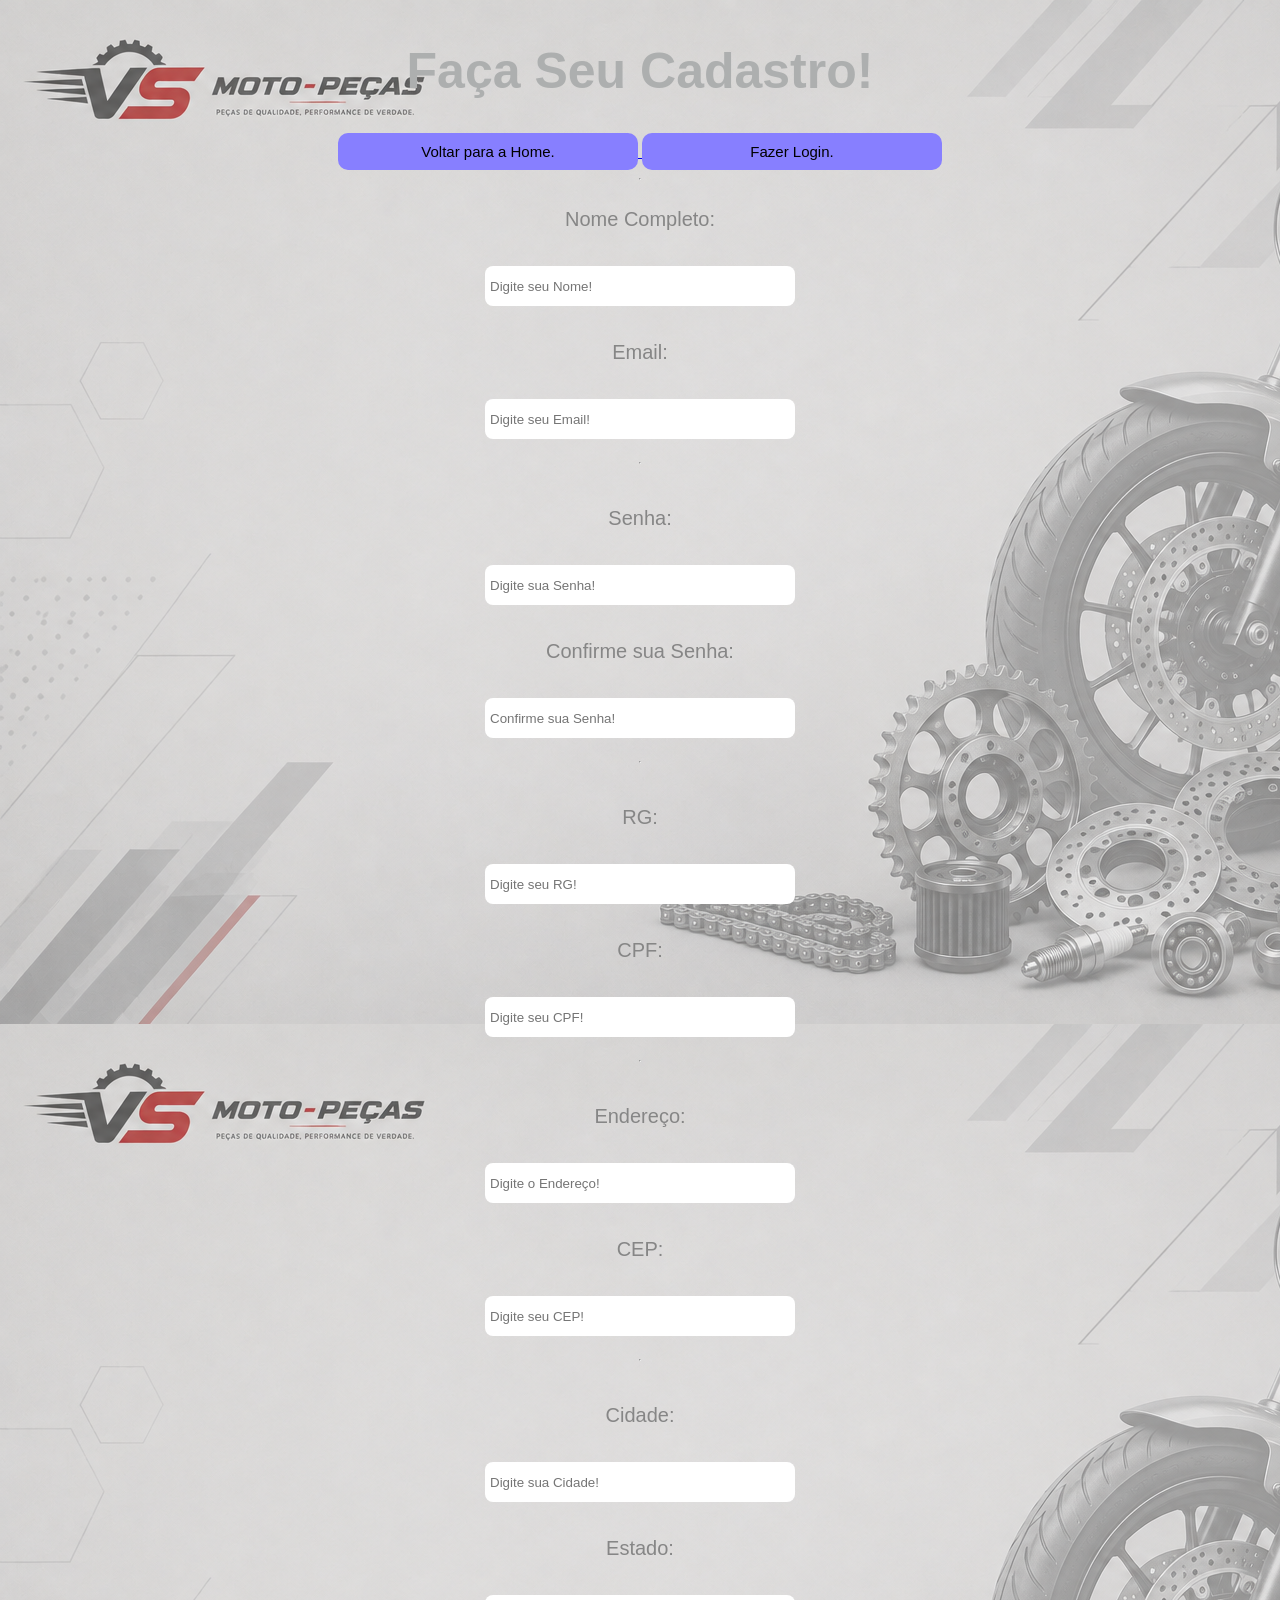
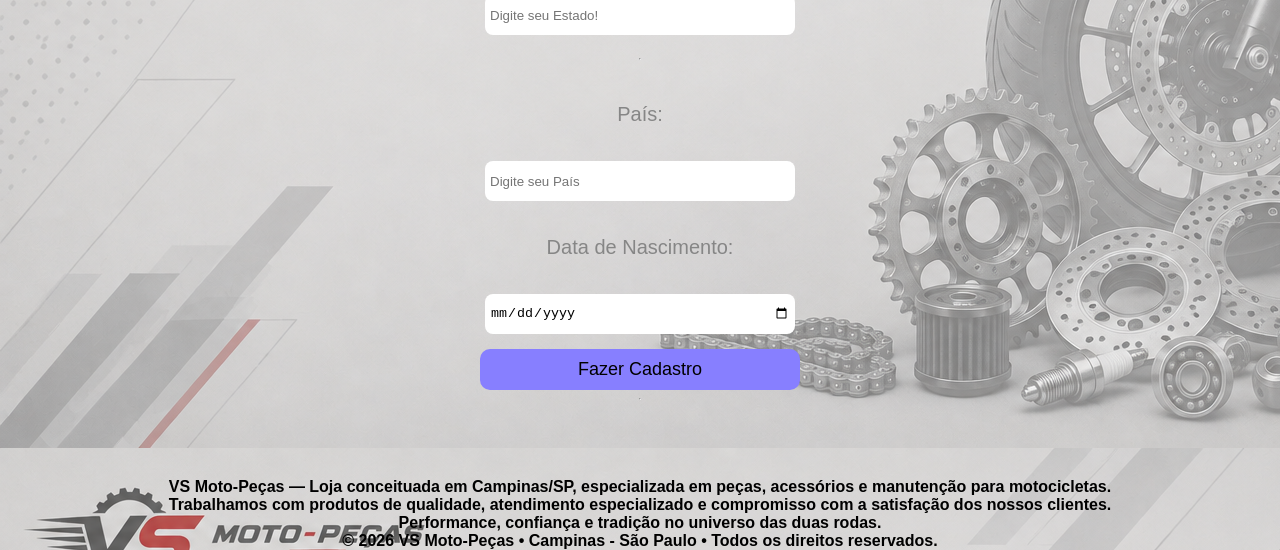
==== pages/cadastro.html @ 23388545 "Add files via upload" ====
<!DOCTYPE html>
<html lang="en">

<head>
    <meta charset="UTF-8">
    <meta name="viewport" content="width=device-width, initial-scale=1.0">
    <title>Faça seu Cadastro</title>

</head>

<body>
    <header>
        <h1>Faça Seu Cadastro!</h1>
        <link rel="stylesheet" href="cadastro.css">
    </header>

    <nav>

        <a href="../index.html">
            <button class="button-nav" type="button">Voltar para a Home.</button>
        </a>
        <a href="./login.html">
            <button class="button-nav" type="button">Fazer Login.</button>
        </a>


    </nav>
    <hr>
    <main>
        <section>
            <form action="./login.html" onsubmit="alert('Usuário Cadastrado! Faça seu Login')">
                <p>Nome Completo:</p>
                <input type="text" name="nome completo" required placeholder="Digite seu Nome!">
                <p>Email:</p>
                <input type="email" name="email" required placeholder="Digite seu Email!">
                <hr>
                <P>Senha:</P>
                <input type="password" name="senha" required placeholder="Digite sua Senha!">
                <p>Confirme sua Senha:</p>
                <input type="password" name="confirme senha" required placeholder="Confirme sua Senha!">
                <hr>
                <p>RG:</p>
                <input type="number" name="RG" required placeholder="Digite seu RG!">
                <p>CPF:</p>
                <input type="number" name="CPF" required placeholder="Digite seu CPF!">
                <hr>
                <p>Endereço:</p>
                <input type="text" name="endereço" required placeholder="Digite o Endereço!">
                <p>CEP:</p>
                <input type="number" name="CEP" required placeholder="Digite seu CEP!">
                <hr>
                <p>Cidade:</p>
                <input class="input-cadastro" type="text" name="cidade" required placeholder="Digite sua Cidade!">
                <p>Estado:</p>
                <input class="input-cadastro" type="text" name="estado" required placeholder="Digite seu Estado!">
                <hr>
                <p>País:</p>
                <input class="input-cadastro" type="text" name="país" required placeholder="Digite seu País">
                <p>Data de Nascimento:</p>
                <input class="input-cadastro" type="date" name="data" required placeholder="Data de Nascimento">

                <button id="btn-cadastro" type="submit">Fazer Cadastro</button>

            </form>

        </section>
    </main>
    <hr>

    <footer>
        <b>VS Moto-Peças — Loja conceituada em Campinas/SP, especializada em peças, acessórios e manutenção para
            motocicletas. <br> Trabalhamos com produtos de qualidade, atendimento especializado e compromisso com a
            satisfação dos nossos clientes. <br> Performance, confiança e tradição no universo das duas rodas. <br>

            © 2026 VS Moto-Peças • Campinas - São Paulo • Todos os direitos reservados.
        </b>
    </footer>
</body>

</html>
---- pages/cadastro.css ----
body {
    background-image: url("../images/login-img.png");
    height: 100vh;
    display: flex;
    flex-direction: column;
    justify-content: space-between;
}

h1 {
    text-align: center;
    font-family: 'Segoe UI', Tahoma, Geneva, Verdana, sans-serif;
    font-size: 50px;
    color: rgb(173, 175, 175);
}

header {
    text-align: center;

}

nav {

    text-align: center;
}

.button-nav {

    width: 300px;
    border: none;
    padding: 10px;
    border-radius: 10px;
    cursor: pointer;
    background-color: rgb(135, 127, 255);
     font-family: 'Segoe UI', Tahoma, Geneva, Verdana, sans-serif;
    font-size: 15px;
}

main {
    display: flex;
    text-align: center;
    gap: 50px;

    flex-direction: column;
}

form {
    display: flex;
    flex-direction: column;
    align-items: center;
    gap: 15px;
   
}

p {
    font-family: 'Segoe UI', Tahoma, Geneva, Verdana, sans-serif;
    font-size: 20px;
    color: rgb(134, 134, 134);
}

input {
    width: 300px;
    height: 30px;
    border-radius: 8px;
    border: none;
    padding: 5px;
    gap: 10px;
    
}

#btn-cadastro {
    width: 320px;
    border: none;
    padding: 10px;
    border-radius: 10px;
    cursor: pointer;
    background-color: rgb(135, 127, 255);
    font-family: 'Segoe UI', Tahoma, Geneva, Verdana, sans-serif;
    font-size: 18px;

}

b {
    font-family: 'Segoe UI', Tahoma, Geneva, Verdana, sans-serif;
    color: rgb(0, 0, 0);
}

footer {
     margin-top: 70px;

    text-align: center;

}
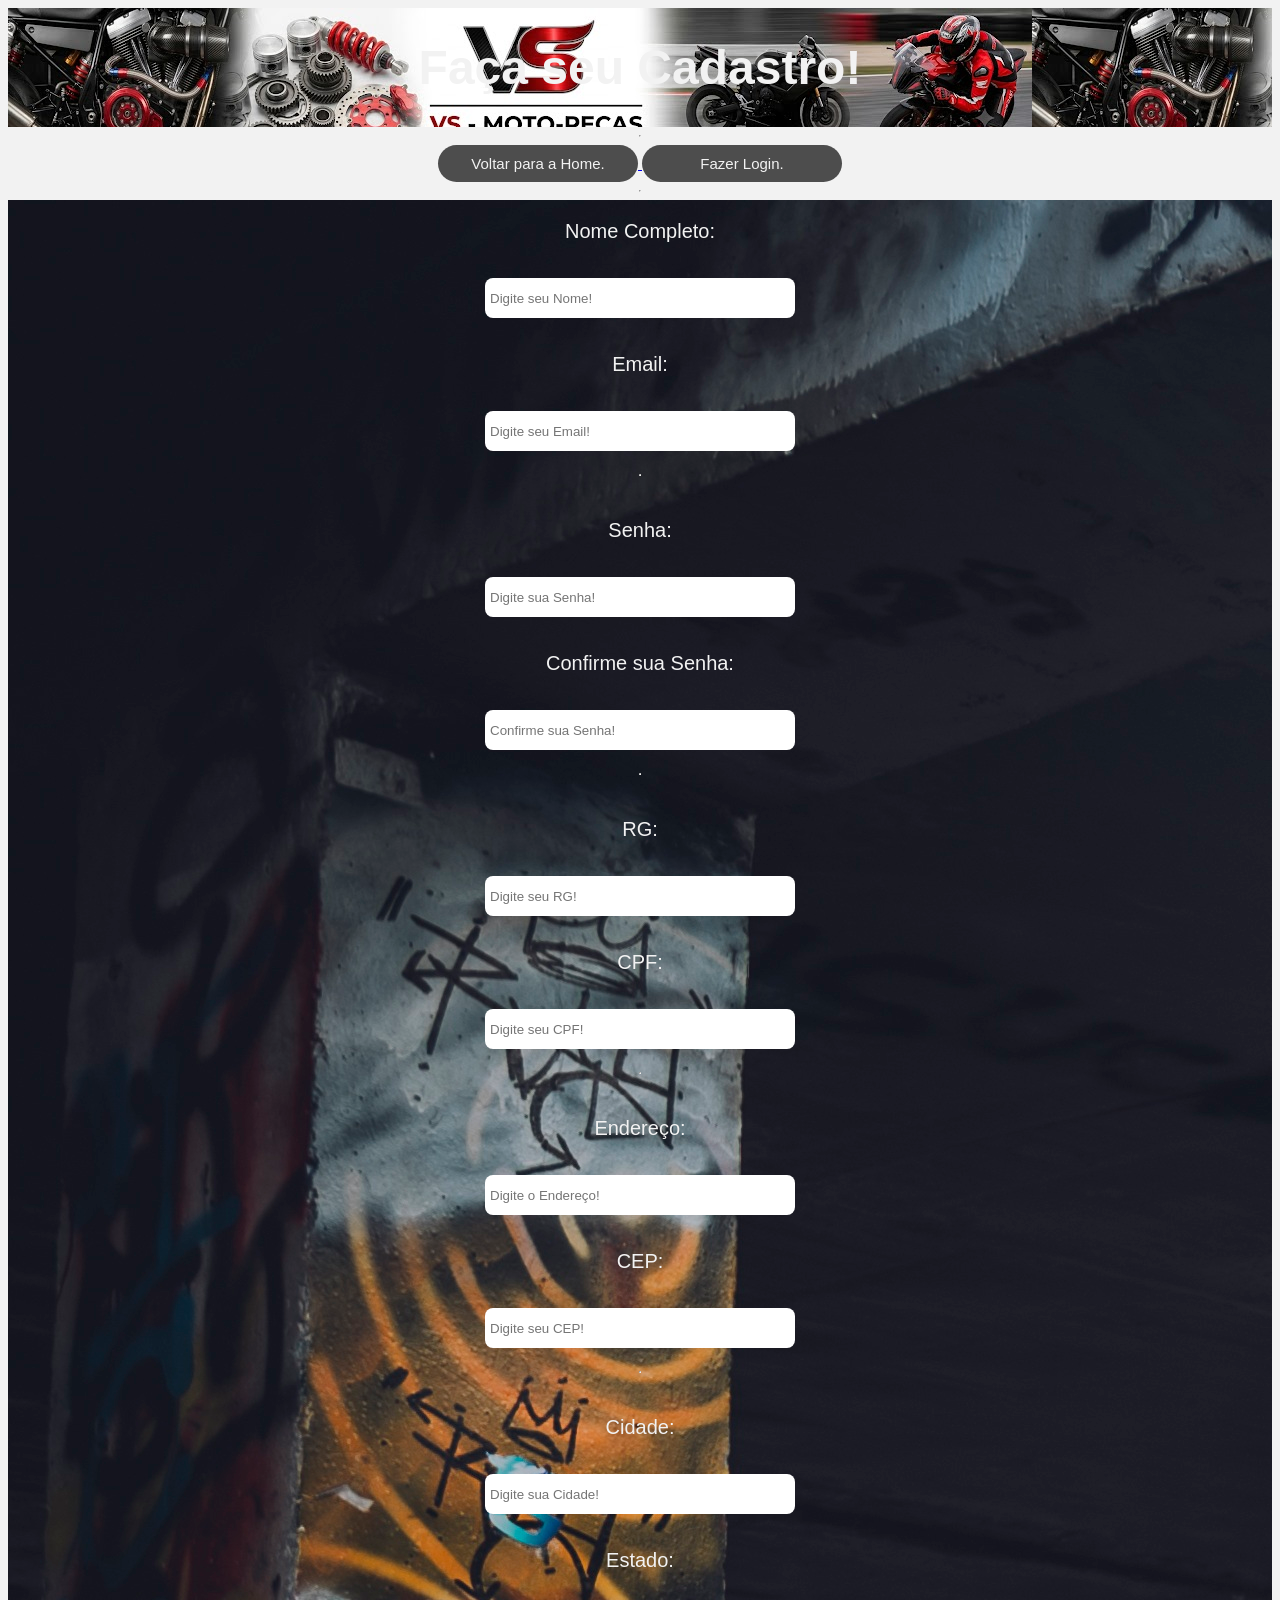
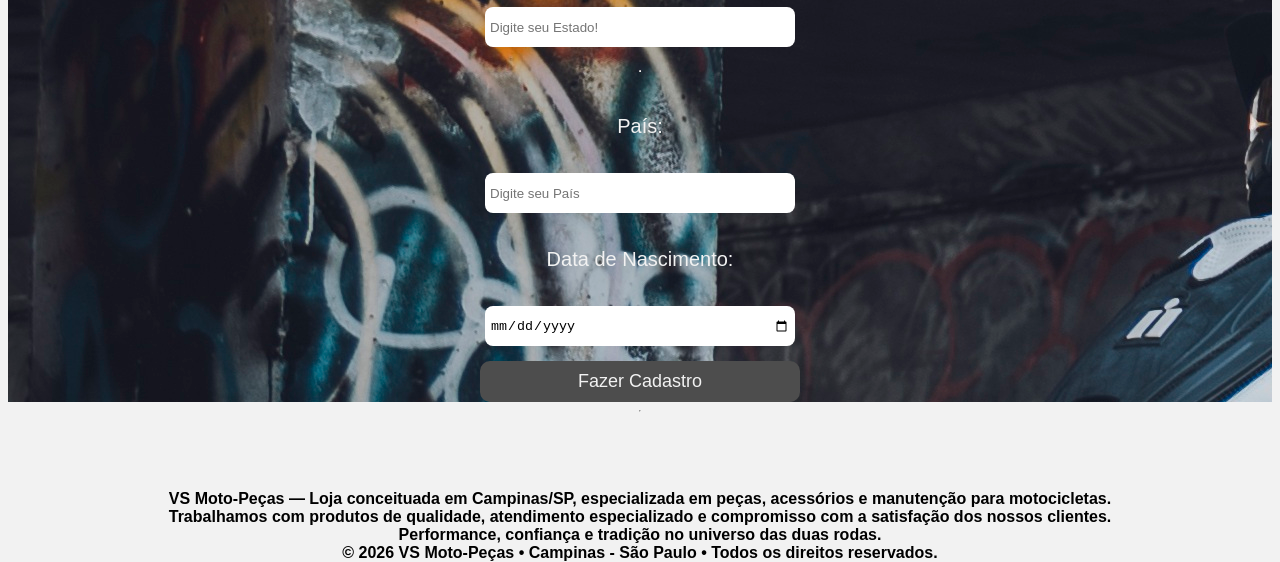
==== commit 1b9258a7: "Add files via upload" ====
--- a/pages/cadastro.html
+++ b/pages/cadastro.html
@@ -10,10 +10,10 @@
 
 <body>
     <header>
-        <h1>Faça Seu Cadastro!</h1>
+        <h1>Faça seu Cadastro!</h1>
         <link rel="stylesheet" href="cadastro.css">
     </header>
-
+    <hr>
     <nav>
 
         <a href="../index.html">
@@ -22,7 +22,6 @@
         <a href="./login.html">
             <button class="button-nav" type="button">Fazer Login.</button>
         </a>
-
 
     </nav>
     <hr>
--- a/pages/cadastro.css
+++ b/pages/cadastro.css
@@ -1,5 +1,5 @@
 body {
-    background-image: url("../images/login-img.png");
+    background-color: #F2F2F2;
     height: 100vh;
     display: flex;
     flex-direction: column;
@@ -8,30 +8,38 @@
 
 h1 {
     text-align: center;
-    font-family: 'Segoe UI', Tahoma, Geneva, Verdana, sans-serif;
-    font-size: 50px;
-    color: rgb(173, 175, 175);
+    font-family: Impact, Haettenschweiler, 'Arial Narrow Bold', sans-serif;
+    font-size: 48px;
+    color: #F2F2F2;
+
 }
 
 header {
     text-align: center;
+    background-image: url(../images/img-header-2.jpg);
+
 
 }
 
+
 nav {
 
+    gap: 30px;
+    background-color: #F2F2F2;
     text-align: center;
 }
 
 .button-nav {
 
-    width: 300px;
+    width: 200px;
     border: none;
     padding: 10px;
-    border-radius: 10px;
+    border-radius: 20px;
     cursor: pointer;
-    background-color: rgb(135, 127, 255);
-     font-family: 'Segoe UI', Tahoma, Geneva, Verdana, sans-serif;
+    background-color: rgb(77, 77, 77);
+
+    font-family: 'Segoe UI', Tahoma, Geneva, Verdana, sans-serif;
+    color: #F2F2F2;
     font-size: 15px;
 }
 
@@ -43,18 +51,22 @@
     flex-direction: column;
 }
 
+section {
+    background-image: url(../images/img-section-card.jpg);
+}
+
 form {
     display: flex;
     flex-direction: column;
     align-items: center;
     gap: 15px;
-   
+
 }
 
 p {
     font-family: 'Segoe UI', Tahoma, Geneva, Verdana, sans-serif;
     font-size: 20px;
-    color: rgb(134, 134, 134);
+    color: #F2F2F2;
 }
 
 input {
@@ -64,7 +76,7 @@
     border: none;
     padding: 5px;
     gap: 10px;
-    
+
 }
 
 #btn-cadastro {
@@ -73,9 +85,10 @@
     padding: 10px;
     border-radius: 10px;
     cursor: pointer;
-    background-color: rgb(135, 127, 255);
+    background-color: rgb(77, 77, 77);
     font-family: 'Segoe UI', Tahoma, Geneva, Verdana, sans-serif;
     font-size: 18px;
+    color: #F2F2F2;
 
 }
 
@@ -85,7 +98,7 @@
 }
 
 footer {
-     margin-top: 70px;
+    margin-top: 70px;
 
     text-align: center;
 
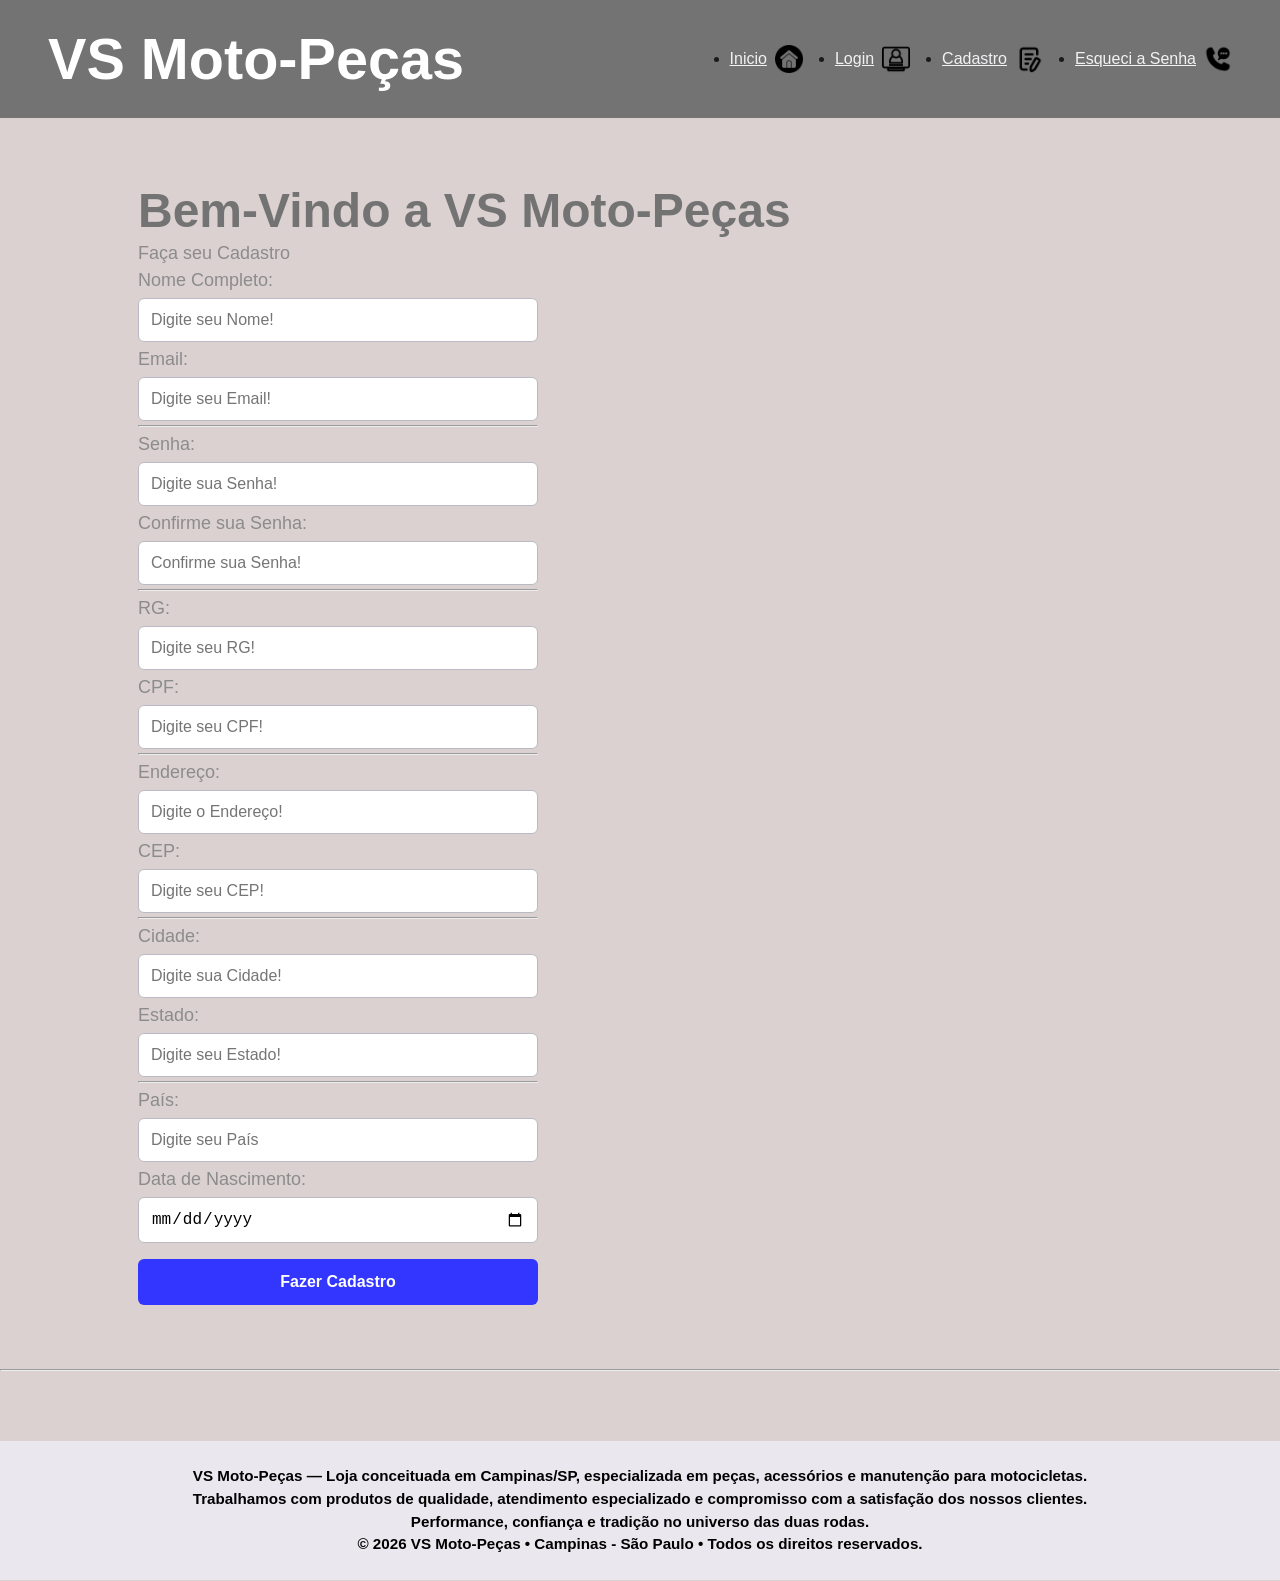
==== commit 2989c3a6: "Add files via upload" ====
--- a/pages/cadastro.html
+++ b/pages/cadastro.html
@@ -5,68 +5,114 @@
     <meta charset="UTF-8">
     <meta name="viewport" content="width=device-width, initial-scale=1.0">
     <title>Faça seu Cadastro</title>
-
+    <link rel="stylesheet" href="./cadastro.css">
 </head>
 
 <body>
-    <header>
-        <h1>Faça seu Cadastro!</h1>
-        <link rel="stylesheet" href="cadastro.css">
+
+    <header class="site-header">
+        <nav class="nav-mobile" aria-label="Menu mobile">
+            <a href="./index.html" class="nav-icon" aria-label="Início">
+                <img class="nav-icon-img" src="../images/botao-home.png" alt="">
+            </a>
+            <a href="./esqueci-senha.html" class="nav-icon" aria-label="Esqueci a Senha">
+                <img class="nav-icon-img" src="../images/contato.png" alt="">
+            </a>
+            <a href="./login.html" class="nav-icon" aria-label="Login">
+                <img class="nav-icon-img" src="../images/aplicativo-web.png" alt="">
+            </a>
+            <a href="./cadastro.html" class="nav-icon" aria-label="Cadastro">
+                <img class="nav-icon-img" src="../images/cadastro.png" alt="">
+            </a>
+        </nav>
+        <!-- tablet menu -->
+        <aside class="nav-tablet" aria-label="Menu lateral tablet">
+            <p class="brand">VS Moto-Peças</p>
+            <ul>
+                <li><a href="../index.html">Início</a></li>
+                <li><a href="./cadastro.html">Cadastre</a></li>
+                <li><a href="../pages/login.html">Login</a></li>
+                <li><a href="../pages/esqueci-senha.html">Esqueci a Senha</a></li>
+            </ul>
+        </aside>
+        <!-- desktop menu -->
+        <nav class="nav-desktop" aria-label="Menu desktop">
+            <p class="brand">VS Moto-Peças</p>
+            <ul>
+                <li>
+
+                    <a href="../index.html"> Inicio
+                        <img class="nav-icon-img" src="../images/botao-home.png" alt="" width="20" height="20">
+                    </a>
+                    </a>
+                </li>
+                <li>
+                    <a href="./login.html"> Login
+                        <img class="nav-icon-img" src="../images/aplicativo-web.png" alt="" width="20" height="20">
+                    </a>
+                </li>
+                <li>
+                    <a href="./cadastro.html"> Cadastro
+                        <img class="nav-icon-img" src="../images/cadastro.png" alt="" width="20" height="20">
+
+                    </a>
+                </li>
+                <li>
+                    <a href="./esqueci-senha.html"> Esqueci a Senha
+                        <img class="nav-icon-img" src="../images/contato.png" width="20" height="20" alt="">
+                    </a>
+                </li>
+            </ul>
+        </nav>
+
+
     </header>
-    <hr>
-    <nav>
 
-        <a href="../index.html">
-            <button class="button-nav" type="button">Voltar para a Home.</button>
-        </a>
-        <a href="./login.html">
-            <button class="button-nav" type="button">Fazer Login.</button>
-        </a>
+    <main>
+        <section class="hero" id="Inicio">
+            <h1>Bem-Vindo a VS Moto-Peças</h1>
+            <p>Faça seu Cadastro</p>
+            <section>
+                <form action="./login.html" onsubmit="alert('Usuário Cadastrado! Faça seu Login')">
+                    <p>Nome Completo:</p>
+                    <input type="text" name="nome completo" required placeholder="Digite seu Nome!">
+                    <p>Email:</p>
+                    <input type="email" name="email" required placeholder="Digite seu Email!">
+                    <hr>
+                    <P>Senha:</P>
+                    <input type="password" name="senha" required placeholder="Digite sua Senha!">
+                    <p>Confirme sua Senha:</p>
+                    <input type="password" name="confirme senha" required placeholder="Confirme sua Senha!">
+                    <hr>
+                    <p>RG:</p>
+                    <input type="number" name="RG" required placeholder="Digite seu RG!">
+                    <p>CPF:</p>
+                    <input type="number" name="CPF" required placeholder="Digite seu CPF!">
+                    <hr>
+                    <p>Endereço:</p>
+                    <input type="text" name="endereço" required placeholder="Digite o Endereço!">
+                    <p>CEP:</p>
+                    <input type="number" name="CEP" required placeholder="Digite seu CEP!">
+                    <hr>
+                    <p>Cidade:</p>
+                    <input class="input-cadastro" type="text" name="cidade" required placeholder="Digite sua Cidade!">
+                    <p>Estado:</p>
+                    <input class="input-cadastro" type="text" name="estado" required placeholder="Digite seu Estado!">
+                    <hr>
+                    <p>País:</p>
+                    <input class="input-cadastro" type="text" name="país" required placeholder="Digite seu País">
+                    <p>Data de Nascimento:</p>
+                    <input class="input-cadastro" type="date" name="data" required placeholder="Data de Nascimento">
 
-    </nav>
-    <hr>
-    <main>
-        <section>
-            <form action="./login.html" onsubmit="alert('Usuário Cadastrado! Faça seu Login')">
-                <p>Nome Completo:</p>
-                <input type="text" name="nome completo" required placeholder="Digite seu Nome!">
-                <p>Email:</p>
-                <input type="email" name="email" required placeholder="Digite seu Email!">
-                <hr>
-                <P>Senha:</P>
-                <input type="password" name="senha" required placeholder="Digite sua Senha!">
-                <p>Confirme sua Senha:</p>
-                <input type="password" name="confirme senha" required placeholder="Confirme sua Senha!">
-                <hr>
-                <p>RG:</p>
-                <input type="number" name="RG" required placeholder="Digite seu RG!">
-                <p>CPF:</p>
-                <input type="number" name="CPF" required placeholder="Digite seu CPF!">
-                <hr>
-                <p>Endereço:</p>
-                <input type="text" name="endereço" required placeholder="Digite o Endereço!">
-                <p>CEP:</p>
-                <input type="number" name="CEP" required placeholder="Digite seu CEP!">
-                <hr>
-                <p>Cidade:</p>
-                <input class="input-cadastro" type="text" name="cidade" required placeholder="Digite sua Cidade!">
-                <p>Estado:</p>
-                <input class="input-cadastro" type="text" name="estado" required placeholder="Digite seu Estado!">
-                <hr>
-                <p>País:</p>
-                <input class="input-cadastro" type="text" name="país" required placeholder="Digite seu País">
-                <p>Data de Nascimento:</p>
-                <input class="input-cadastro" type="date" name="data" required placeholder="Data de Nascimento">
+                    <button class="button-form" type="submit">Fazer Cadastro</button>
 
-                <button id="btn-cadastro" type="submit">Fazer Cadastro</button>
+                </form>
 
-            </form>
-
-        </section>
+            </section>
     </main>
     <hr>
 
-    <footer>
+    <footer class="site-footer">
         <b>VS Moto-Peças — Loja conceituada em Campinas/SP, especializada em peças, acessórios e manutenção para
             motocicletas. <br> Trabalhamos com produtos de qualidade, atendimento especializado e compromisso com a
             satisfação dos nossos clientes. <br> Performance, confiança e tradição no universo das duas rodas. <br>
--- a/pages/cadastro.css
+++ b/pages/cadastro.css
@@ -1,95 +1,125 @@
+* {
+    margin: 0;
+    padding: 0;
+    box-sizing: border-box;
+}
+
 body {
-    background-color: #F2F2F2;
-    height: 100vh;
+    background-color: hsl(240, 8%, 93%);
+    font-family: Impact, Haettenschweiler, 'Arial Narrow Bold', sans-serif;
+    color: #1a1a1a;
+    line-height: 1.5;
+    transition: background-color 0.3s ease;
+}
+
+.hero,
+.site-footer {
+    padding: 6vw 5vw;
+}
+
+.hero h1 {
+
+    font-size: 8vw;
+    line-height: 1.2;
+    color: hsl(231, 79%, 34%);
+
+}
+
+.hero p {
+    font-size: 4.2vw;
+    color: hsl(239, 67%, 22%);
+}
+
+.site-footer {
+    text-align: center;
+    font-size: 3.5vw;
+    background-color: hsl(241, 100%, 81%);
+    color: hsl(244, 63%, 18%);
+}
+
+.brand {
+    font-weight: 700;
+    font-size: 4.5vw;
+    color: hsl(231, 79%, 34%);
+}
+
+.nav-mobile {
+    display: flex;
+    justify-content: space-around;
+    align-items: center;
+    background-color: hsl(239, 100%, 72%);
+    padding: 3vw 0;
+    position: sticky;
+    top: 0;
+    z-index: 10;
+}
+
+.nav-icon-img {
+    width: clamp(18px, 6vw, 28px);
+    height: clamp(18px, 6vw, 28px);
+    object-fit: contain;
+}
+
+.nav-tablet,
+.nav-desktop {
+    display: none;
+}
+
+.section-form {
     display: flex;
     flex-direction: column;
-    justify-content: space-between;
-}
-
-h1 {
-    text-align: center;
-    font-family: Impact, Haettenschweiler, 'Arial Narrow Bold', sans-serif;
-    font-size: 48px;
-    color: #F2F2F2;
-
-}
-
-header {
-    text-align: center;
-    background-image: url(../images/img-header-2.jpg);
-
-
-}
-
-
-nav {
-
-    gap: 30px;
-    background-color: #F2F2F2;
-    text-align: center;
-}
-
-.button-nav {
-
-    width: 200px;
-    border: none;
-    padding: 10px;
-    border-radius: 20px;
-    cursor: pointer;
-    background-color: rgb(77, 77, 77);
-
-    font-family: 'Segoe UI', Tahoma, Geneva, Verdana, sans-serif;
-    color: #F2F2F2;
-    font-size: 15px;
-}
-
-main {
-    display: flex;
-    text-align: center;
-    gap: 50px;
-
-    flex-direction: column;
-}
-
-section {
-    background-image: url(../images/img-section-card.jpg);
+    align-items: center;
+    gap: clamp(16px, 4vw, 32px);
+    padding: clamp(16px, 4vw, 40px);
+}
+
+#img-tela-l {
+    width: 100%;
+    max-width: 400px;
+    height: clamp(250px, 40vh, 450px);
+    object-fit: cover;
+    border-radius: 8px;
+    order: -1;
 }
 
 form {
     display: flex;
     flex-direction: column;
-    align-items: center;
-    gap: 15px;
-
-}
-
-p {
-    font-family: 'Segoe UI', Tahoma, Geneva, Verdana, sans-serif;
-    font-size: 20px;
-    color: #F2F2F2;
-}
-
-input {
-    width: 300px;
-    height: 30px;
-    border-radius: 8px;
+    width: 100%;
+    max-width: 400px;
+    gap: 4px;
+}
+
+.button-form {
+    width: 100%;
+    padding: clamp(10px, 2.5vw, 14px);
+    margin-top: 12px;
+    font-size: clamp(14px, 3vw, 16px);
+    font-weight: bold;
     border: none;
-    padding: 5px;
-    gap: 10px;
-
-}
-
-#btn-cadastro {
-    width: 320px;
-    border: none;
-    padding: 10px;
-    border-radius: 10px;
+    border-radius: 6px;
     cursor: pointer;
-    background-color: rgb(77, 77, 77);
-    font-family: 'Segoe UI', Tahoma, Geneva, Verdana, sans-serif;
-    font-size: 18px;
-    color: #F2F2F2;
-
+    background-color: hsl(239, 100%, 60%);
+    color: #fff;
+    transition: background-color 0.2s ease;
+}
+
+
+.button-form:hover {
+    background-color: hsl(239, 100%, 50%);
+}
+
+form a {
+    text-decoration: none;
+}
+
+form input {
+    width: 100%;
+    padding: clamp(8px, 2vw, 12px);
+    border: 1px solid hsl(240, 8%, 75%);
+    border-radius: 6px;
+    font-size: clamp(14px, 3vw, 16px);
+    box-sizing: border-box;
 }
 
 b {
@@ -102,4 +132,162 @@
 
     text-align: center;
 
+}
+
+@media (min-width: 480px) and (max-width: 766.98px) {
+    body {
+        background-color: hsl(109, 65%, 89%);
+    }
+
+    .site-footer {
+        display: flex;
+        flex-direction: row-reverse;
+        justify-content: flex-start;
+        font-size: 1.8vw;
+        background-color: hsl(109, 64%, 82%);
+        color: hsl(131, 50%, 24%);
+        margin-left: 220px;
+        /* mesma largura da .nav-tablet */
+        padding: clamp(16px, 3vw, 24px);
+        box-sizing: border-box;
+    }
+
+    main {
+        margin-left: 190px;
+    }
+
+    .nav-mobile {
+        display: none;
+    }
+
+    .nav-tablet {
+        display: block;
+        position: fixed;
+        top: 0;
+        left: 0;
+        width: 190px;
+        height: 100vh;
+        background-color: hsl(130, 44%, 33%);
+        padding: 24px 16px;
+    }
+
+    .nav-tablet .brand {
+        color: hsl(0, 0%, 100%);
+        font-size: 1.1rem;
+        margin-bottom: 24px;
+        display: block;
+    }
+
+    .nav-tablet ul li {
+        margin-bottom: 16px;
+    }
+
+    .nav-tablet ul li a {
+        color: hsl(109, 100%, 95%);
+        font-size: 1rem;
+    }
+
+    .nav-tablet ul li a:hover {
+        color: hsl(0, 0%, 100%);
+        text-decoration: underline;
+    }
+
+    .hero h1 {
+        font-size: 5vw;
+        color: hsl(131, 50%, 24%);
+    }
+
+    .hero p {
+        font-size: 2.6vw;
+        color: hsl(129, 37%, 22%);
+    }
+}
+
+@media (min-width: 767px) {
+    body {
+        background-color: hsl(0, 12%, 84%);
+    }
+
+    main {
+        max-width: 1100px;
+        margin: 0 auto;
+    }
+
+    .nav-mobile,
+    .nav-tablet {
+        display: none;
+    }
+
+    .section-card {
+        display: flex;
+        flex-direction: row;
+        justify-content: flex-start;
+
+        gap: clamp(16px, 3vw, 32px);
+        padding: clamp(16px, 4vw, 40px);
+    }
+
+    .nav-desktop {
+        display: flex;
+        align-items: center;
+        justify-content: space-between;
+        background-color: hsl(240, 0%, 45%);
+        padding: 16px 48px;
+    }
+
+    .nav-desktop .brand {
+        color: hsl(0, 0%, 100%);
+        font: 1.4rem;
+    }
+
+    .nav-desktop ul {
+        display: flex;
+        gap: 32px;
+    }
+
+    .nav-desktop ul li a {
+        display: flex;
+        align-items: center;
+        gap: 8px;
+        color: hsl(270, 8%, 95%);
+        font-size: 1rem;
+        font-weight: 500;
+    }
+
+    .nav-desktop ul li a:hover {
+        color: hsl(0, 0%, 100%);
+    }
+
+    .hero {
+        padding: 64px 48px;
+    }
+
+    .hero h1 {
+        font-size: 3rem;
+        color: hsl(240, 0%, 45%);
+
+    }
+
+    .hero p {
+        font-size: 1.125rem;
+        color: hsl(0, 0%, 55%);
+    }
+
+    .section-form {
+        flex-direction: row;
+        align-items: stretch;
+    }
+
+    #img-tela-l {
+        flex: 1;
+        height: auto;
+        order: 0;
+    }
+
+    .site-footer {
+        font-size: 0.95rem;
+        background-color: hsl(262, 19%, 92%);
+        color: hsl(0, 0%, 39%);
+        padding: 24px 48px;
+    }
 }
